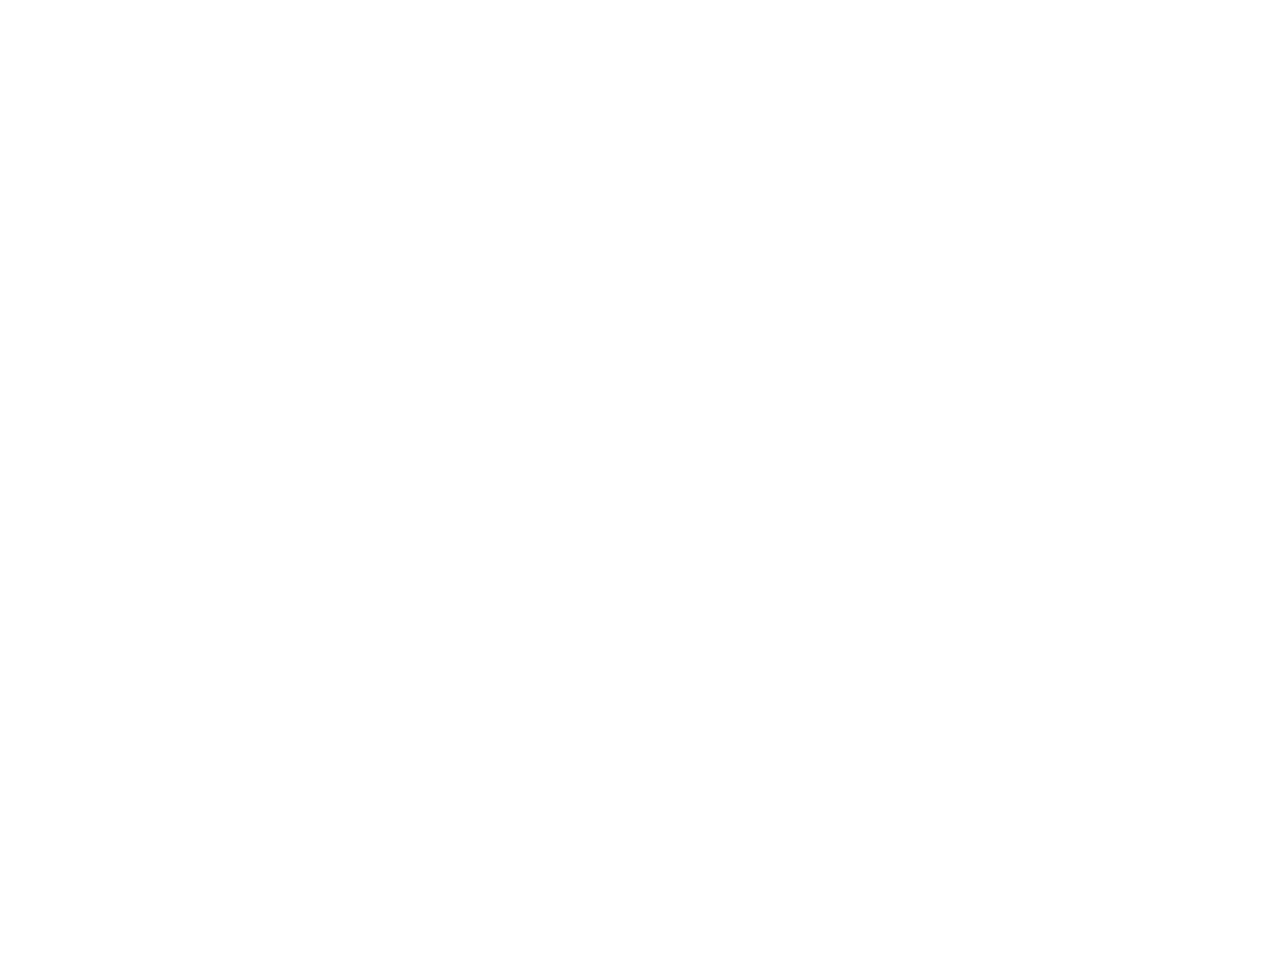
==== certificados.html @ 23d7b026 ":tada: Initial Commit" ====
<!DOCTYPE html>
<html lang="en">
<head>
    <meta charset="UTF-8">
    <meta name="viewport" content="width=device-width, initial-scale=1.0">
    <link rel="stylesheet" href="style.css">
    <title>Certificados</title>    
</head>
<body>
    <div id="container">
        <div id="switch" onclick="toggleMode()">
            <button>
            </button>
            <span>
            </span>
        </div>
        <ul>
            <li>
                <a href="./assets/certificado.png">Certificado da Rocketseat</a>
            </li>
            
            <li>
                <a href="#">Certificado da Udemy</a>
            </li>
            
            <li>
                <a href="#">Certificado da ENAP</a>
            </li>
        </ul>
    </div>
        
<script src="./script.js"></script>   
</body>
</html>
---- style.css ----
*  {
    margin: 0;
    padding: 0;
    box-sizing: border-box;


}



body {
    background: var(--bg-url) no-repeat top center/cover; 
    height: 100vh;

}

body * {
    font-family: 'Inter', sans-serif;
    color: var(--text-color);

    
/*  */
}

#container {
    width: 100%;
    max-width: 588px;
    margin: 56px auto 0px;
    padding: 0 24px;
}


/*Profile*/


#profile{
    text-align: center;
    padding: 24px;
}

#profile img {
    width: 112px;
    margin: auto;

}

#profile p {

    font-weight: 500;
    line-height: 24px;
    margin-top: 8px;

}

#switch {
    width: 64px;
    position: relative;
    margin: 4px auto;
    
}

/*switch*/

#switch button {

    /*formas diferentes*/
    width: 32px;
    height: 32px;
    background: white var(--switch-bg-url) no-repeat center;
    border: 0;
    border-radius: 50%;


    /*formas diferentes*/
    
    position: absolute;
    top: 50%;
    z-index: 1;
    left: 0;
    transform: translateY(-50%);
    animation: slide-back .2s;


}

.light #switch button {

    animation: slide-in 0.4s forwards;

  }

#switch button:hover {
    outline: 8px solid var(--highlight-color);
  }
  

#switch span {
    
    display: block;
    width: 64px;
    height: 24px;
    background: var(--surface-color);
    border: 1px solid var(--stroke-color);
    backdrop-filter: blur(4px);
    -webkit-backdrop-filter: blur(4px);
    border-radius: 9999px;

 }


/* config escritas */
ul{
    list-style: none;
    display: flex;
    flex-direction: column;
    gap: 16px;
    padding: 24px 0;
    
}

/* agrupamento escritas */
ul li a {
    display: flex;
    justify-content: center;
    align-items: center;
    height: 52px;
    background: var(--surface-color);
    border: 1px solid var(--stroke-color);
    border-radius: 8px;
    backdrop-filter: blur(4px);
    font-weight: 500;
    text-decoration:none;   
    transition: background 0.2s;
}
/*pseudo selector*/
ul li a:hover {
    background: var(--surface-color-hover);
    border: 1.5px solid var(--text-color);

    

}
/*social links*/
#social-links { 
    display: flex;
    padding: 24px 0;
    font-size: 24px;
    justify-content: center;


}

#social-links a {
    display: flex;
    justify-content: center;
    align-items: center;
    padding: 16px;
    transition: background 0.2s;
    border-radius: 50%;
}


#social-links a:hover {
    background: var(--highlight-color);
    padding: 16px;

    

}

footer {
    padding: 24px 0;
    text-align: center;
    font-size: 15px;

}

footer a {

    text-decoration: none;
}


:root {
    --text-color: white;
    --bg-url: url(./assets/bg-mobile.jpg);
    --stroke-color: rgba(255, 255, 255, 0.5);
    --surface-color: rgba(255, 255, 255, 0.05);
    --surface-color-hover: rgba(0, 0, 0, 0.02);
    --highlight-color: rgba(255, 255, 255, 0.2);
    --switch-bg-url: url(./assets/moon-stars.svg);
  
    
  }
  
  .light {
    --text-color: black;
    --bg-url: url(./assets/bg-mobile-light.jpg);
    --stroke-color: rgba(0, 0, 0, 0.5);
    --surface-color: rgba(0, 0, 0, 0.05);
    --surface-color-hover: rgba(0, 0, 0, 0.02);
    --highlight-color: rgba(0, 0, 0, 0.1);
    --switch-bg-url: url(./assets/sun.svg);
  }

/* media queries */
@media (min-width: 700px) {
    :root {
      --bg-url: url(./assets/bg-desktop.jpg);
    }
  
    .light {
      --bg-url: url(./assets/bg-desktop-light.jpg);
    }
  }
  
  /* animation */
  @keyframes slide-in {
    from {
      left: 0;
    }
    to {
      left: 50%;
    }
  }
  
  @keyframes slide-back {
    from {
      left: 50%;
    }
    to {
      left: 0;
    }
  }
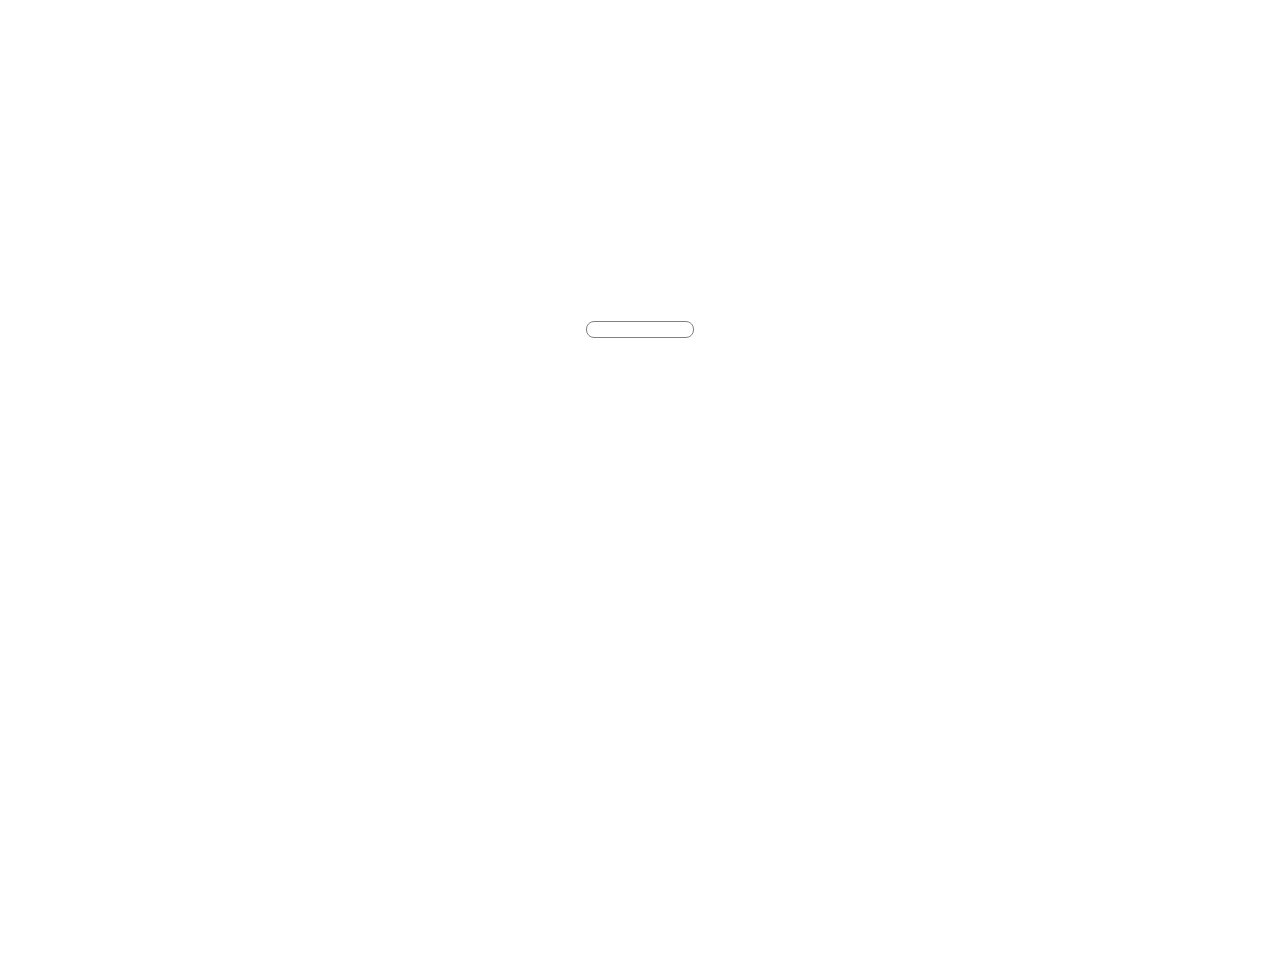
==== commit 827f607f: ":tada; Initial Commit" ====
--- a/certificados.html
+++ b/certificados.html
@@ -27,6 +27,11 @@
                 <a href="#">Certificado da ENAP</a>
             </li>
         </ul>
+        <div id="botao">
+            <a href="index.html">
+            <button>Voltar</button>  
+            </a>
+        </div>
     </div>
         
 <script src="./script.js"></script>   
--- a/style.css
+++ b/style.css
@@ -11,7 +11,7 @@
 body {
     background: var(--bg-url) no-repeat top center/cover; 
     height: 100vh;
-
+    text-align: center;
 }
 
 body * {
@@ -50,6 +50,24 @@
     line-height: 24px;
     margin-top: 8px;
 
+}
+
+#botao button {
+
+ width: 20%;
+ background-color: var(--surface-color);
+ margin: 0 auto;
+ border-radius: 8px;
+ border: 1px solid gray;
+ 
+
+  
+   
+}
+
+#botao button:hover {
+  border: 1px solid purple;
+  background-color: var(--surface-color-hover)
 }
 
 #switch {
@@ -78,7 +96,7 @@
     z-index: 1;
     left: 0;
     transform: translateY(-50%);
-    animation: slide-back .2s;
+    animation: slide-back 0.4s;
 
 
 }
@@ -168,6 +186,7 @@
 
 }
 
+
 footer {
     padding: 24px 0;
     text-align: center;
@@ -198,19 +217,19 @@
     --bg-url: url(./assets/bg-mobile-light.jpg);
     --stroke-color: rgba(0, 0, 0, 0.5);
     --surface-color: rgba(0, 0, 0, 0.05);
-    --surface-color-hover: rgba(0, 0, 0, 0.02);
+    --surface-color-hover: rgba(0, 0, 0, 0.3);
     --highlight-color: rgba(0, 0, 0, 0.1);
     --switch-bg-url: url(./assets/sun.svg);
   }
 
 /* media queries */
 @media (min-width: 700px) {
-    :root {
-      --bg-url: url(./assets/bg-desktop.jpg);
-    }
-  
-    .light {
-      --bg-url: url(./assets/bg-desktop-light.jpg);
+  :root {
+    --bg-url: url(./assets/bg-desktop.jpg);
+  }
+  
+  .light {
+    --bg-url: url(./assets/bg-desktop-light.jpg);
     }
   }
   
